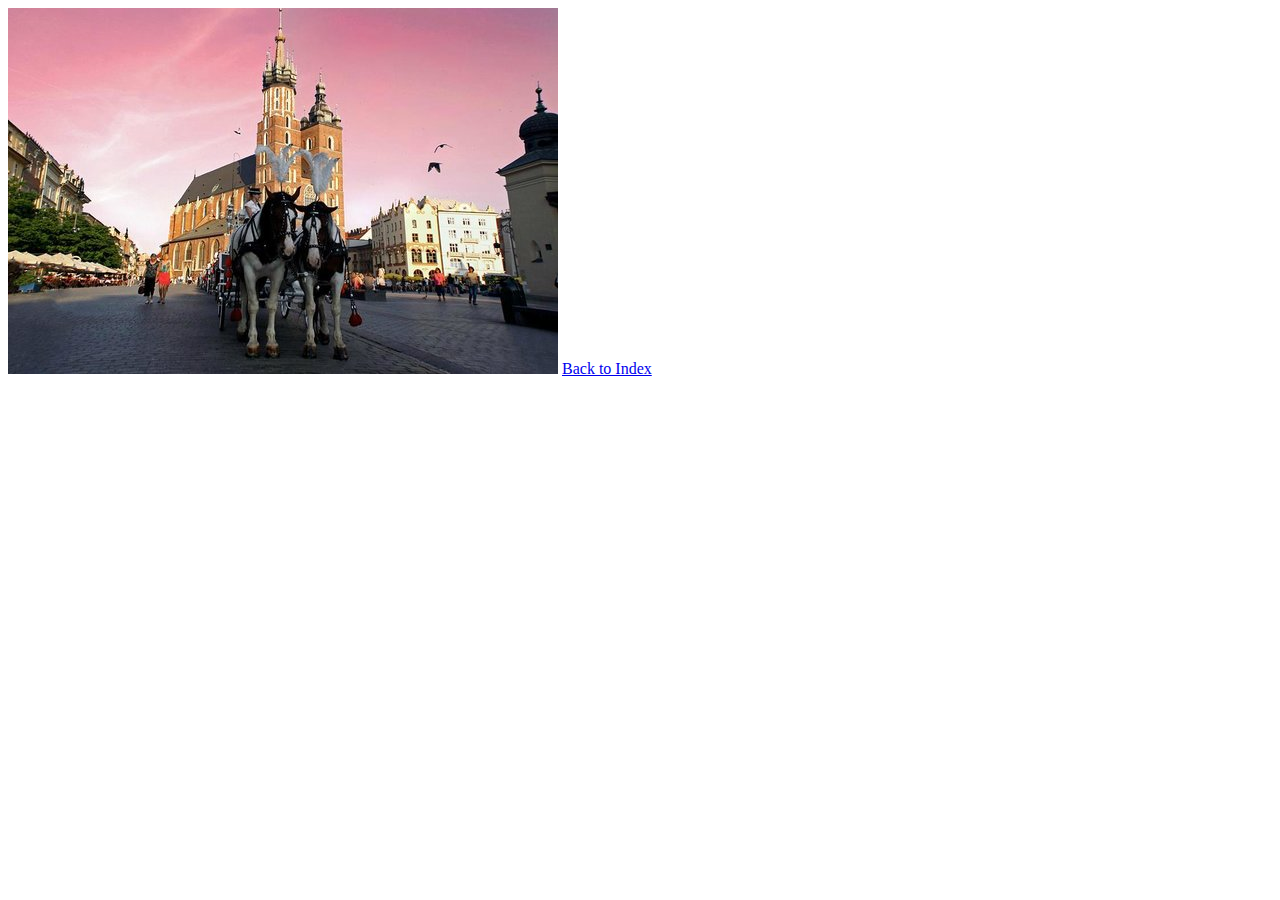
==== page2.html @ 0a774f8d "new_code" ====
<!DOCTYPE html>
<html>
  <head>
    <title>Page 2</title>
<link rel="stylesheet" type="text/css" href="css/styles.css">

  </head>
  <body>
   <img src="Pictures/rynekglowny.jpg" alt ="Picture of main square in Krakow">
   <a href="index.html">Back to Index</a>
  </body>
</html>
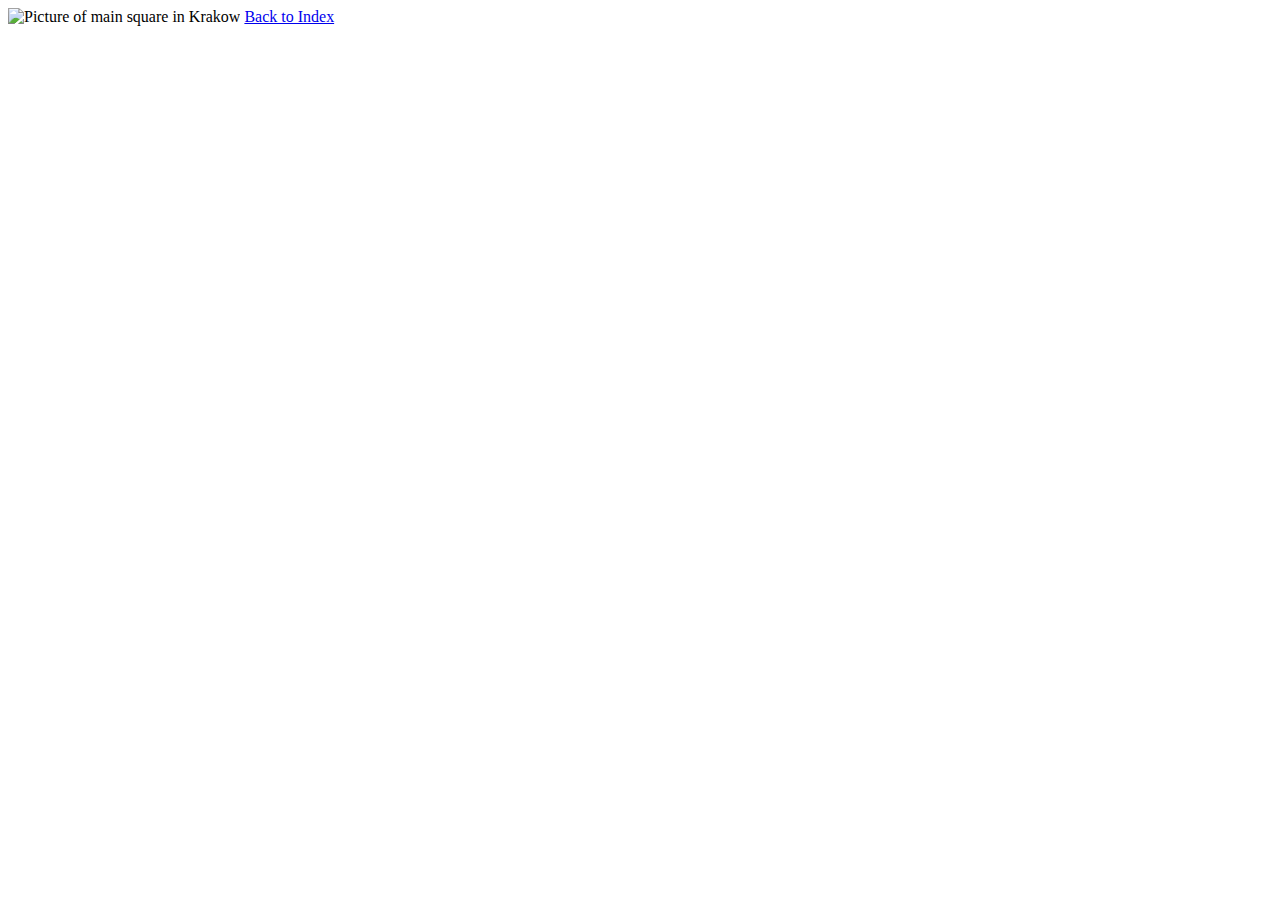
==== commit f4344f34: "Update page2.html" ====
--- a/page2.html
+++ b/page2.html
@@ -6,7 +6,7 @@
 
   </head>
   <body>
-   <img src="Pictures/rynekglowny.jpg" alt ="Picture of main square in Krakow">
+   <img src="Pictures/rynek2.jpg" alt ="Picture of main square in Krakow">
    <a href="index.html">Back to Index</a>
   </body>
 </html>
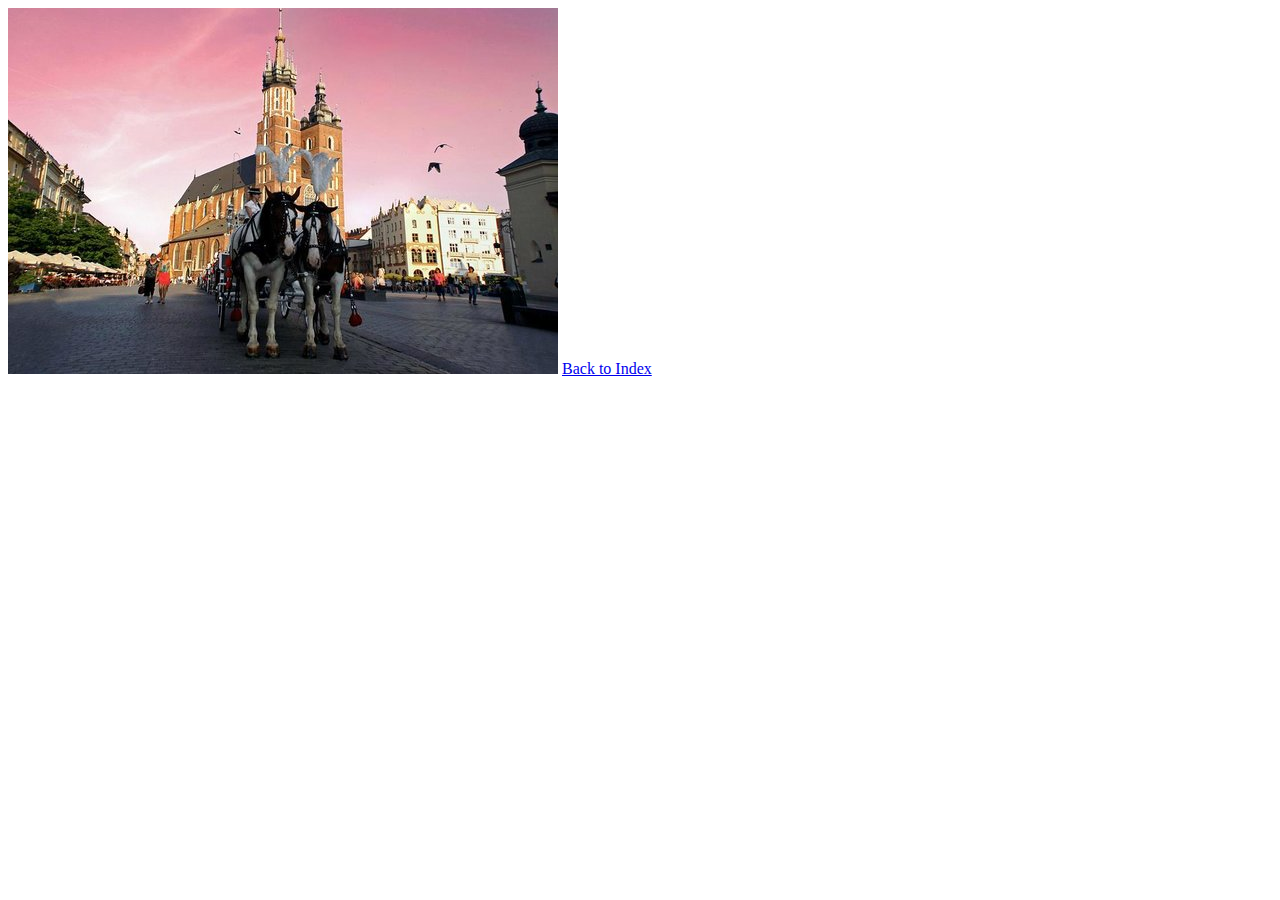
==== commit 65a8a775: "Add files via upload" ====
--- a/page2.html
+++ b/page2.html
@@ -1,12 +1,12 @@
-<!DOCTYPE html>
-<html>
-  <head>
-    <title>Page 2</title>
-<link rel="stylesheet" type="text/css" href="css/styles.css">
-
-  </head>
-  <body>
-   <img src="Pictures/rynek2.jpg" alt ="Picture of main square in Krakow">
-   <a href="index.html">Back to Index</a>
-  </body>
-</html>
+<!DOCTYPE html>
+<html>
+  <head>
+    <title>Page 2</title>
+<link rel="stylesheet" type="text/css" href="css/styles.css">
+
+  </head>
+  <body>
+   <img src="Pictures/rynekglowny.jpg" alt ="Picture of main square in Krakow">
+   <a href="index.html">Back to Index</a>
+  </body>
+</html>
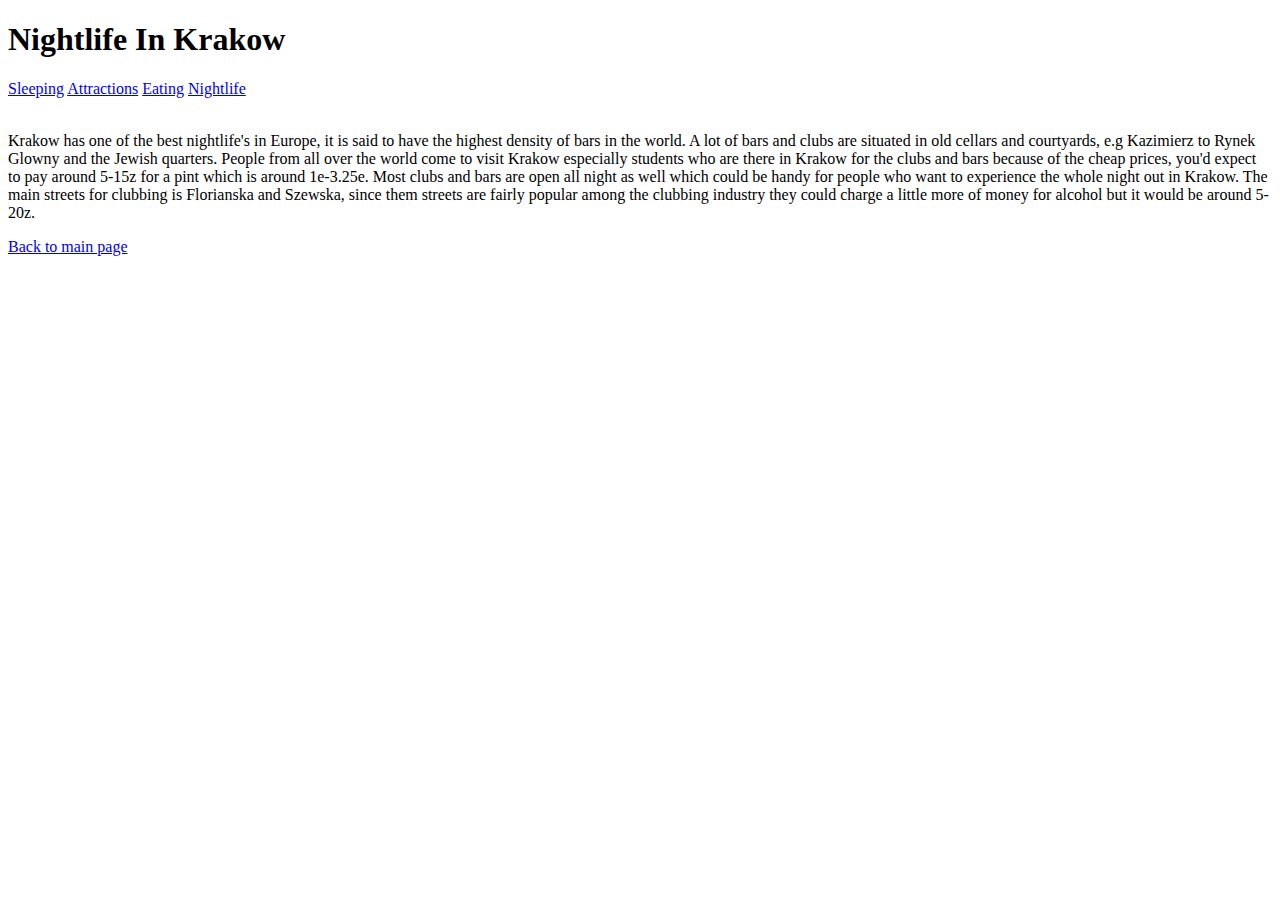
==== commit 9f7384b8: "Updated pages, new content" ====
--- a/page2.html
+++ b/page2.html
@@ -1,12 +1,26 @@
-<!DOCTYPE html>
-<html>
-  <head>
-    <title>Page 2</title>
-<link rel="stylesheet" type="text/css" href="css/styles.css">
-
-  </head>
-  <body>
-   <img src="Pictures/rynekglowny.jpg" alt ="Picture of main square in Krakow">
-   <a href="index.html">Back to Index</a>
-  </body>
-</html>
+<!DOCTYPE html>
+<html>
+  <head>
+    <title>Page 2</title>
+
+<link rel="stylesheet" type="text/css" href="css/styles.css">
+
+  </head>
+  <body
+  <strong><h1>Nightlife In Krakow</h1></strong>
+  <div class="btn-group">
+    <a href="page4.html" class="button">Sleeping</a>
+    <a href="page3.html" class="button">Attractions</a>
+    <a href="page5.html" class="button">Eating</a>
+    <a href="page2.html" class="button">Nightlife</a>
+
+<br/><br/><p>Krakow has one of the best nightlife's in Europe, it is said to have the highest density of bars in the world.
+   A lot of bars and clubs are situated in old cellars and courtyards, e.g Kazimierz to Rynek Glowny and the Jewish quarters.
+   People from all over the world come to visit Krakow especially students who are there in Krakow for the clubs and bars because of the cheap prices,
+   you'd expect to pay around 5-15z for a pint which is around 1e-3.25e. Most clubs and bars are open all night as well which could be handy for people
+   who want to experience the whole night out in Krakow. The main streets for clubbing is Florianska and Szewska, since them streets are fairly popular
+   among the clubbing industry they could charge a little more of money for alcohol but it would be around 5-20z.
+</p>
+   <a href="index.html">Back to main page</a>
+  </body>
+</html>
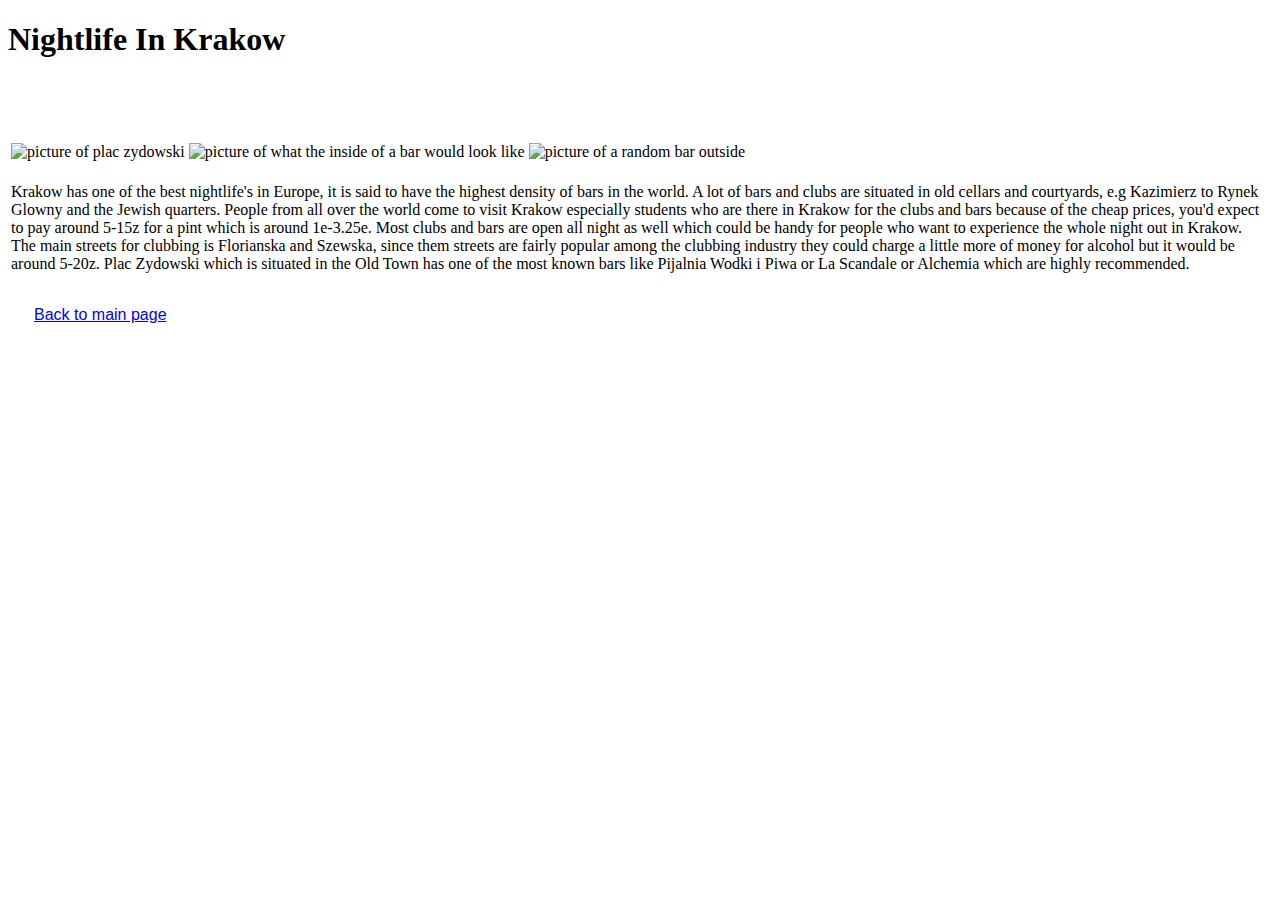
==== commit ff0000b3: "Finalised version of pages" ====
--- a/page2.html
+++ b/page2.html
@@ -1,26 +1,62 @@
 <!DOCTYPE html>
 <html>
   <head>
-    <title>Page 2</title>
+    <style>
+        .button {
+        background-color: #FFFFFF;
+        border: none;
+        color: white;
+        text-align: center;
+        text-decoration: none;
+        display: inline-block;
+        font-size: 16px;
+        margin: 4px 2px;
+        cursor: pointer;
+    }
+    .button1 {padding: 10px 24px;}
+    </style>
+<title>Page 2</title>
+<link rel="stylesheet" type="text/css" href="css/styles.css">
+</head>
+<body id="background" background="pictures/rynek2.jpg">
 
-<link rel="stylesheet" type="text/css" href="css/styles.css">
-
-  </head>
-  <body
   <strong><h1>Nightlife In Krakow</h1></strong>
   <div class="btn-group">
-    <a href="page4.html" class="button">Sleeping</a>
-    <a href="page3.html" class="button">Attractions</a>
-    <a href="page5.html" class="button">Eating</a>
+    <a href="page4.html" class="button">Eating</a>
+    <a href="page3.html" class="button">Tourist Attractions</a>
+    <a href="page5.html" class="button">Sleeping</a>
     <a href="page2.html" class="button">Nightlife</a>
 
-<br/><br/><p>Krakow has one of the best nightlife's in Europe, it is said to have the highest density of bars in the world.
+<br/><br/><p>
+  <table width="150%">
+  <table lenght="50%">
+  <tr>
+    <td>
+    <img src="pictures/zyd.jpg" alt="picture of plac zydowski">
+  </td>
+  <td>
+    <img src="pictures/bart.jpg" alt="picture of what the inside of a bar would look like">
+  </td>
+  <td>
+    <img src="pictures/bars.jpg" alt="picture of a random bar outside">
+  </tr>
+</table>
+<table><p>
+    <tr>
+      <td>
+        Krakow has one of the best nightlife's in Europe, it is said to have the highest density of bars in the world.
    A lot of bars and clubs are situated in old cellars and courtyards, e.g Kazimierz to Rynek Glowny and the Jewish quarters.
    People from all over the world come to visit Krakow especially students who are there in Krakow for the clubs and bars because of the cheap prices,
    you'd expect to pay around 5-15z for a pint which is around 1e-3.25e. Most clubs and bars are open all night as well which could be handy for people
    who want to experience the whole night out in Krakow. The main streets for clubbing is Florianska and Szewska, since them streets are fairly popular
    among the clubbing industry they could charge a little more of money for alcohol but it would be around 5-20z.
+
+   Plac Zydowski which is situated in the Old Town has one of the most known bars like Pijalnia Wodki i Piwa or La Scandale or Alchemia
+   which are highly recommended.
+ </td>
+</tr>
+</table>
 </p>
-   <a href="index.html">Back to main page</a>
+<button class="button button1"><a href="index.html">Back to main page</a></button>
   </body>
 </html>
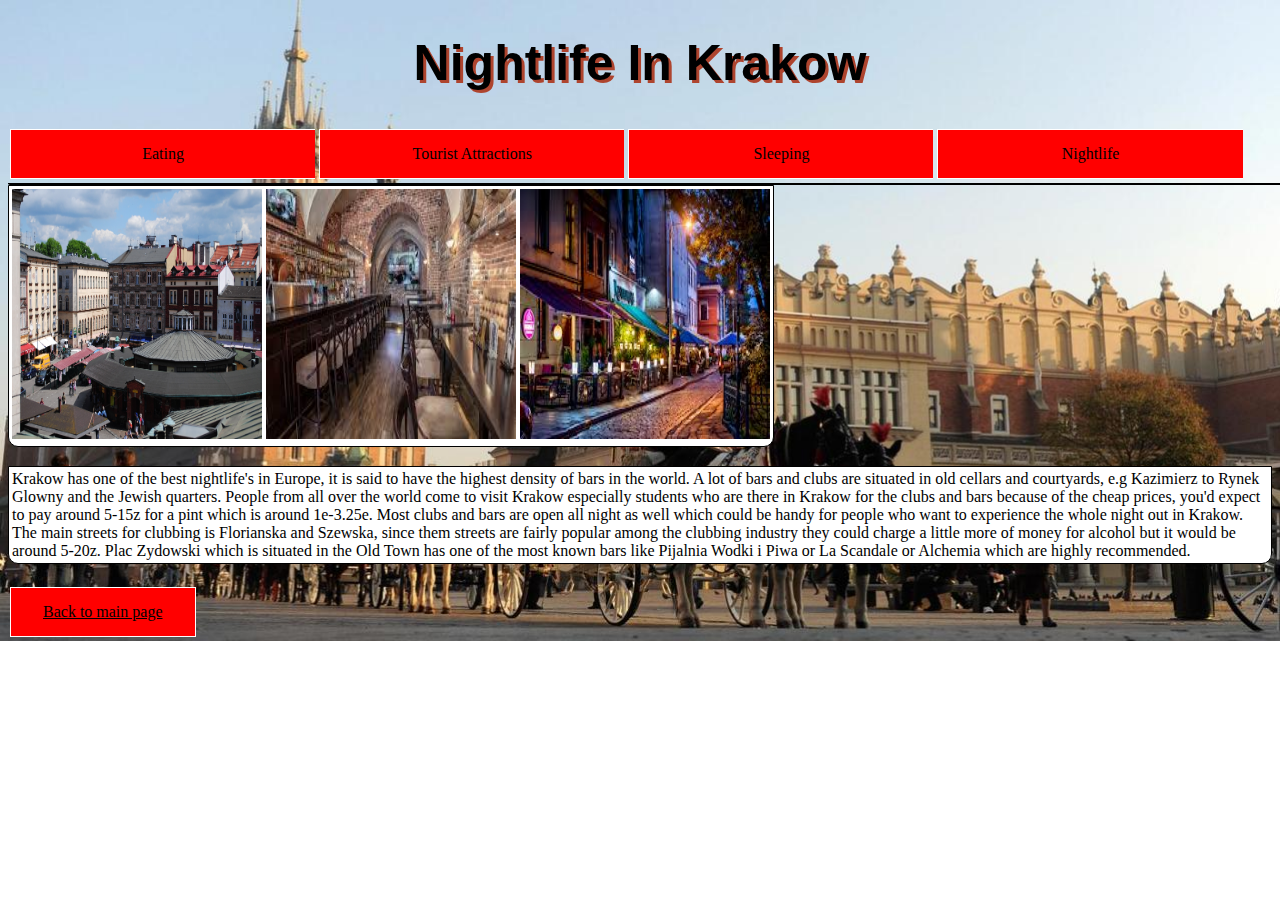
==== commit b28c0107: "Fixed uppercase letter issue" ====
--- a/page2.html
+++ b/page2.html
@@ -16,9 +16,9 @@
     .button1 {padding: 10px 24px;}
     </style>
 <title>Page 2</title>
-<link rel="stylesheet" type="text/css" href="css/styles.css">
+<link rel="stylesheet" type="text/css" href="CSS/styles.css">
 </head>
-<body id="background" background="pictures/rynek2.jpg">
+<body id="background" background="Pictures/rynek2.jpg">
 
   <strong><h1>Nightlife In Krakow</h1></strong>
   <div class="btn-group">
@@ -32,13 +32,13 @@
   <table lenght="50%">
   <tr>
     <td>
-    <img src="pictures/zyd.jpg" alt="picture of plac zydowski">
+    <img src="Pictures/zyd.jpg" alt="picture of plac zydowski">
   </td>
   <td>
-    <img src="pictures/bart.jpg" alt="picture of what the inside of a bar would look like">
+    <img src="Pictures/bart.jpg" alt="picture of what the inside of a bar would look like">
   </td>
   <td>
-    <img src="pictures/bars.jpg" alt="picture of a random bar outside">
+    <img src="Pictures/bars.jpg" alt="picture of a random bar outside">
   </tr>
 </table>
 <table><p>
--- a/CSS/styles.css
+++ b/CSS/styles.css
@@ -0,0 +1,75 @@
+h1 {
+  color: black;
+  text-align: center;
+  font-size: 50px;
+  font-family:sans-serif;
+  text-shadow: 3px 3px #AE442E;
+}
+
+.btn-group .button {
+    background-color: #ff0000; /* Red */
+    border: 1px solid white;
+    color: white;
+    padding: 15px 32px;
+    text-align: center;
+    text-decoration: none;
+    display: inline-block;
+    font-size: 16px;
+    cursor: pointer;
+    float: left;
+}
+.btn-group .button:not(:last-child) {
+    border-right: none; /* Prevent double borders */
+}
+.btn-group .button:hover {
+    background-color: #ffffff;
+    color: black;
+}
+
+
+.btn-group a.button {
+    -webkit-appearance: button;
+    -moz-appearance: button;
+    appearance: button;
+
+    text-decoration: none;
+    color: initial;
+    width: 19%;
+}
+p{
+  color: black;
+  text-align:left;
+  font-size: 19px;
+
+  }
+
+  img{
+    width:400px;
+    height:400px;
+  }
+
+#background {
+  background-repeat: no-repeat;
+  background-size: cover;
+}
+
+table {
+	border: #000000 1px solid;
+	background-color: #ffffff;
+	border-bottom-right-radius: 10px;
+	border-bottom-left-radius: 10px;
+}
+
+td {
+}
+
+td img {
+	height: 250px;
+	width: 250px;
+	box-shadow: none;
+}
+
+a {
+  color: black  ;
+  font-family: comic sans-serif;
+}
